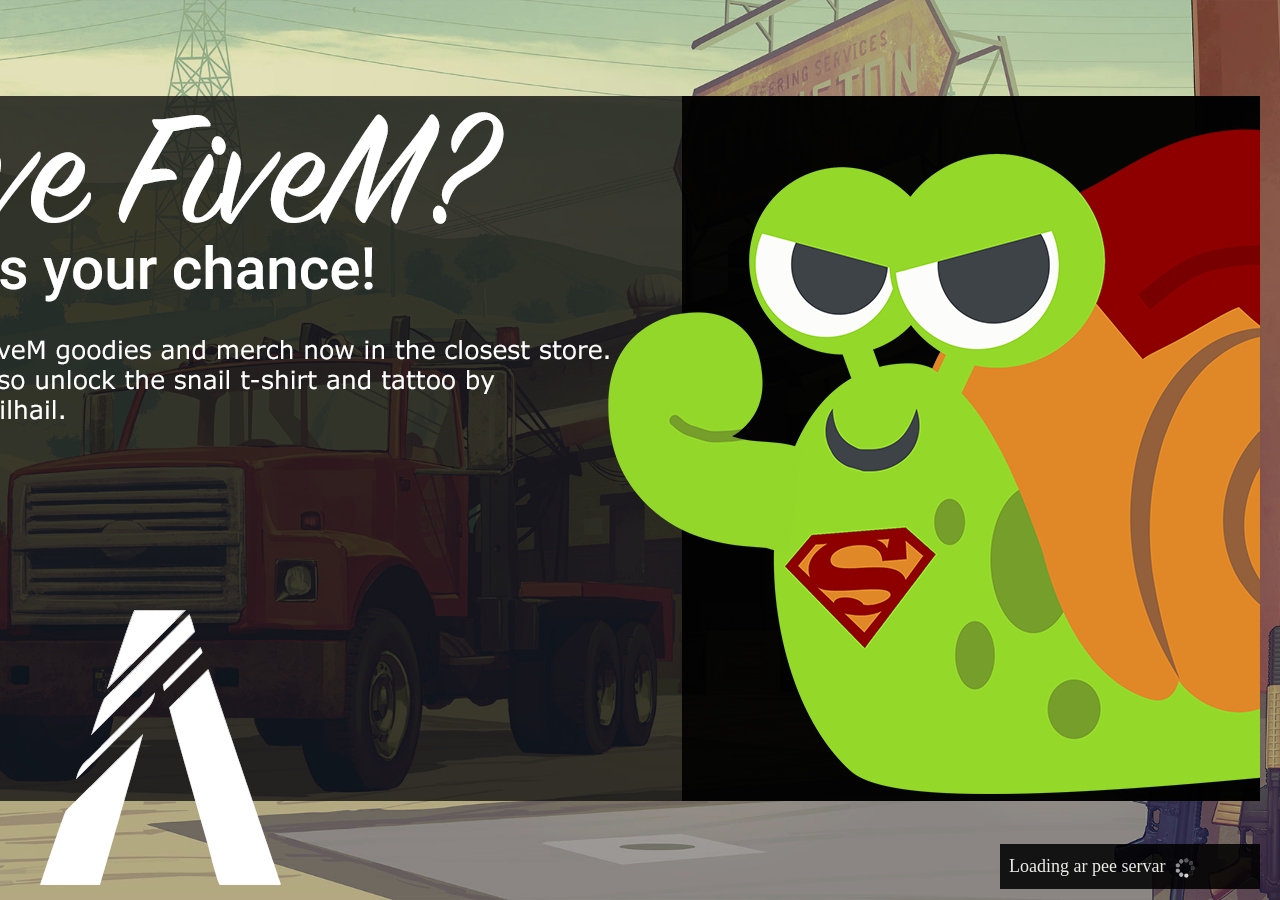
==== index.html @ cd947471 "Tha resource. This is the most noob thing I have uploaded." ====
<!DOCTYPE html>
<!-- Don't mind the mess.

********************************************************************
CONTACT: @Skypo
********************************************************************
FiveM: https://forum.fivem.net/u/Skypo
Github: https://github.com/OfficialSkypo
Discord: https://discord.gg/ZRr7rcE
Youtube: https://www.youtube.com/channel/UCvyOpEifWxdTgsnWNFOIxjA
Twitter: https://twitter.com/OfficialSkypo 

!-->
<html lang="en">
  <head>
    <meta charset="utf-8">
    <meta name="viewport" content="width=device-width, initial-scale=1.0, maximum-scale=1.0, user-scalable=0">
	
    <title>CONNECTING TO SERVER</title>				    
<style type="text/css">
body { color: #ffffff; background: #000000; }
</style>

<!-- CSS Style for the background slider -->
<link rel="stylesheet" href="css/style.css">

</head>
<body>
<header>
<!-- Infobox -->
<div id="infobox"><p style="position: absolute; top: 80px; right: 20px;">
<img class="infoboxslide" src="infobox/1.png">
<img class="infoboxslide" src="infobox/2.png">
<img class="infoboxslide " src="infobox/3.png">
<img class="infoboxslide" src="infobox/4.png">
</p></div>
<!-- END INFOBOX -->

			<!-- Loader (for some reason this refuses to use CSS) -->
<div id="loading"><p style="position: absolute; right: 20px; bottom: -5px; border:1px; border-style:solid; border-color:#000000; background: #000000; padding: 0.5em; width: 260px; opacity: 0.85;"><font face="verdana" size="4">Loading ar pee servar</font><font color="#000000">#</font><img src="img/loading.gif" style="width:20px;height:20px;"></p></div>
			<!-- END LOADER -->

			<!-- Logo (for some reason this refuses to use CSS) -->
<div id="logo"><p style="position: absolute; left: -0px; bottom: -15px;"><img src="img/logo.png"></p></div>
			<!-- END LOGO -->

			<!-- Background music -->
    	<div style="display:none"><audio controls id="audio" autoplay="autoplay">
	<source src="music/loadscreen.mp3" type="audio/mpeg"> <!-- INSERT MUSICA HAIRE -->
	Music has stopped working.
	</audio></div>
	        <!-- END BACKGROUND MUSIC -->

			<!-- Infobox slider -->
<script>			var slideIndex = 0;
carousel();

function carousel() {
    var i;
    var x = document.getElementsByClassName("infoboxslide");
    for (i = 0; i < x.length; i++) {
      x[i].style.display = "none"; 
    }
    slideIndex++;
    if (slideIndex > x.length) {slideIndex = 1} 
    x[slideIndex-1].style.display = "block"; 
    setTimeout(carousel, 10000); // Change image every 10 seconds
}
</script>
<!-- END INFOBOX SLIDER -->			
			
<!-- Background Slider -->
  <script src="js/jquery-1.11.0.min.js"></script>
  <script src="js/jquery.backstretch.min.js"></script>
  <script src="js/owl.carousel.min.js"></script>
  <script src="js/jquery.ajaxchimp.js"></script>
  <script src="js/lj-safety-first.js"></script>
  <!-- END BACKGROUND SLIDER -->

<!-- Loadscreen time out -->
    <script>
        var timer = setTimeout(function() {
            window.location='timeout.html' <!-- redirection path -->
        }, 201000); <!-- Time out in milliseconds before redirect -->
    </script>
	        <!-- END LOADSCREEN TIME OUT -->  
  </body>
</html>
---- css/style.css ----
/*
  Author: Lumberjacks
  Template: Safety First (Coming Soon)
  Version: 1.0
  URL: http://themeforest.net/user/Lumberjacks/
*/



/* TABLE OF CONTENTS

  1. Import section
  2. Basic styles
  3. Typography
  4. Breakpoint for high-res devices
  5. Header
  6. Home (slide #1)
  7. Subscribe (slide #2)
  8. About (slide #3)
  9. Contact (slide #4)
  10. Breakpoints

*/



/* 1. IMPORT SECTION */

  @import url("bootstrap.css");
  @import url("http://fonts.googleapis.com/css?family=Open+Sans:700italic,800,700,300,400&subset=latin,latin-ext");
  @import url("font-awesome.min.css");
  @import url("owl.carousel.css");



/* 2. BASIC STYLES */

  * {
    -webkit-user-select: none;
    -khtml-user-select: none;
    -moz-user-select: none;
    -ms-user-select: none;
    user-select: none;
  }

  html, body {
    height: 100%;
  }

  body {
    font: 16px/1.5 'Open Sans', "Century Gothic", "Trebuchet MS", Helvetica, sans-serif;
    background-color: #262626;
    color: #fff;
    font-weight: 300;
    -webkit-font-smoothing: antialiased;
    text-rendering: optimizeLegibility;
  }

  a { 
    color: #ed5565;
    transition: all 0.125s ease-in-out 0s;
    -moz-transition: all 0.125s ease-in-out 0s;
    -webkit-transition: all 0.125s ease-in-out 0s;
    -o-transition: all 0.125s ease-in-out 0s;
    -ms-transition: all 0.125s ease-in-out 0s;
  }

  a:hover {
    color: #ed5565;
  }

  a, a:hover, a:active, a:focus {
    outline: 0;
    border: 0;
    text-decoration: none;
  }

  .lj-float-left {
    float: left;
  }

  .lj-float-right {
    float: right;
  }
  
  .lj-block-center {
    display: block;
    margin-left: auto;
    margin-right: auto;
  }
  
  .lj-show {
    display: block !important;
  }
  
  .lj-hide {
    display: none !important;
    visibility: hidden !important;
  }

  .lj-preloader {
    background: #fff url('../img/preloader.gif') no-repeat center center;
    bottom: 0;
    height: 100%;
    left: 0;
    overflow: hidden;
    position: hidden;
    right: 0;
    top: 0;
    width: 100%;
    z-index: 50;
  }



/* 3. TYPOGRAPHY */

  p {
    line-height: 1.5;
  }
    
  .lj-text-uppercase {
    text-transform: uppercase;
  }

  .lj-text-center {
    text-align: center;
  }

  .lj-text-left {
    text-align: left;
  }

  .lj-text-right {
    text-align: right;
  }

  .lj-text-justify {
    text-align: justify;
  }

  .lj-text-underline {
    text-decoration: underline;
  }



/* 4. BREAKPOINT FOR HIGH-RES DEVICES */

  @media
    only screen and (-webkit-min-device-pixel-ratio: 2),
    only screen and (   min--moz-device-pixel-ratio: 2),
    only screen and (     -o-min-device-pixel-ratio: 2/1),
    only screen and (        min-device-pixel-ratio: 2),
    only screen and (                min-resolution: 192dpi),
    only screen and (                min-resolution: 2dppx) {

      .lj-logo-1x {
      display: none !important;
    }
    
    .lj-logo-2x {
      display: block !important;
    }

  } 



/* 5. HEADER */

  header {
    width: 100%;
    height: 100%;
    overflow: hidden;
    position: relative;
    background-color: transparent;
  }
  
  header > .container {
    height: 100%;
    position: relative;
  }

  .wrapper {
    width: 100%;
    height: auto;
    position: relative;
    top: 50%;
  }
  
  .lj-overlay {
    width: 100%;
    height: 100%;   
    position: absolute;
    top: 0;
    left: 0;
  }
  
  .lj-background-repeat {
    background-repeat: repeat;
  }
  
  .lj-background-no-repeat {
    background-repeat: no-repeat;
  }
  
  .lj-overlay-none {
    display: none;
    visibility: hidden;
  }
  
  .lj-overlay-image {
    background-image: url('../img/lines.png');
    background-repeat: repeat;
  }
  
  .lj-overlay-color {
      background-color: rgba(0,0,0,0.25);
  }
  
  .lj-overlay-gradient {
    background: -moz-linear-gradient(215deg,  rgba(0,204,255,0.8) 0%, rgba(196,255,0,0.8) 100%); /* FF3.6+ */
    background: -webkit-gradient(linear, left bottom, right top, color-stop(0%,rgba(0,204,255,0.8)), color-stop(100%,rgba(196,255,0,0.8))); /* Chrome,Safari4+ */
    background: -webkit-linear-gradient(215deg,  rgba(0,204,255,0.8) 0%,rgba(196,255,0,0.8) 100%); /* Chrome10+,Safari5.1+ */
    background: -o-linear-gradient(215deg,  rgba(0,204,255,0.8) 0%,rgba(196,255,0,0.8) 100%); /* Opera 11.10+ */
    background: -ms-linear-gradient(215deg,  rgba(0,204,255,0.8) 0%,rgba(196,255,0,0.8) 100%); /* IE10+ */
    background: linear-gradient(215deg,  rgba(0,204,255,0.8) 0%,rgba(196,255,0,0.8) 100%); /* W3C */
    filter: progid:DXImageTransform.Microsoft.gradient( startColorstr='#00ccff', endColorstr='#c4ff00',GradientType=1 ) progid:DXImageTransform.Microsoft.AlphaImageLoader(src='../img/1x1.png'); /* IE6-9 fallback on horizontal gradient */
    pointer-events:none;
  }

  header.yt-background {
    background-image: url('../img/video.jpg');
    background-repeat: no-repeat;
    -webkit-background-size: cover;
    -moz-background-size: cover;
    -o-background-size: cover;
    background-size: cover;
    background-attachment: hidden;
  }
  
  .lj-logo a,
  .lj-logo img {
    width: 250px;
    height: 120px;
  }
  
  .lj-logo a {
    display: block;
  }
  
  .lj-logo img {
    vertical-align: bottom;
  }
  
  .lj-logo-1x {
    display: block;
  }
  
  .lj-logo-2x {
    display: none;
  }

  .lj-menu ul {
    list-style-type: none;
    list-style-position: inside;
    margin: 45px 0 0;
    padding: 0;
    text-align: right;
  }

  .lj-menu ul li {
    height: 30px;
    line-height: 30px;
    margin-right: 20px;
    display: inline-block;
    text-align: center;
  }

  .lj-menu ul li:last-child {
    margin-right: 0;
  }

  .lj-menu ul li a {
    display: inline-block;
    position: relative;
    padding-bottom: 1px;
    color: #fff;
    font-weight: 400;
  }

  .lj-menu ul li a:after {
    content: '';
    display: block;
    margin: auto;
    height: 1px;
    width: 0px;
    background: transparent;
    transition: width .3s ease, background-color .3s ease;
  }

  .lj-menu ul li a:hover:after,
  .lj-menu ul li a.activePage:after {
    width: 100%;
    background: #fff;
  }

  .lj-menu ul li.yt {
    margin-right: 10px;
  }

  .yt-controls a:hover {
    color: #ed5565;
  }

  .yt-controls a:hover:after {
    width: 0 !important;
    background: none !important;
  }

  .mobile .mbYTP_wrapper,
  .tablet .mbYTP_wrapper {
    z-index: 50 !important;
  }

  .mobile .yt-controls,
  .tablet .yt-controls {
    display: none;
  }

  .lj-carousel {
    margin-top: 50px;
  }



/* 6. HOME (SLIDE #1) */
  
  .lj-title h1 {
    font-size: 2.5em;
    font-weight: 300;
    color: #fff;
    margin: 0;
    word-wrap: break-word;
  }
  
  .lj-title span {
    color: #fff;
    font-weight: 700;
  }

  .lj-title-bordered {
    text-align: center;
  }

  .lj-title-bordered h1 {
    display: inline-block;
    font-size: 3em;
    line-height: 1em;
    font-weight: 800;
    color: #fff;
    letter-spacing: -1px;
    margin: 40px 0 0;
    word-break: break-word;
    border: 3px solid #fff;
    padding: 10px;
    -webkit-border-radius: 2px;
    -moz-border-radius: 2px;
    border-radius: 2px;
  }

  .lj-title-bordered span {
    display: block;
    font-size: 1.25em;
    color: #fff;
    font-family: Georgia, serif;
    font-style: italic;
    text-align: center;
    letter-spacing: 1px;
  }

  .lj-title-paragraph {
    margin-top: 20px;
  }

  .lj-title-paragraph p {
    color: #fff;
    margin: 0;
    font-family: Georgia, serif;
    font-style: italic;
  }

  .lj-countdown {
    color: #fff;
    margin-top: 40px;
    text-align: center;
  }

  .lj-countdown > * {
    text-align: center;
  }

  .lj-countdown div {
    display: inline-block;
  }

  .lj-countdown div span {
    width: 150px;
    display: block;     
  }

  .lj-countdown div span:first-child {
    height: 48px;
    font-family: 'Open Sans', "Century Gothic", "Trebuchet MS", Helvetica, sans-serif;
    font-weight: 700;
    font-size: 3em;
    line-height: 48px;
  }

  .lj-countdown div span:last-child {
    height: 25px;
    font-family: Georgia, serif;
    font-style: italic;
    font-weight: 300;
    font-size: 0.9em;
    line-height: 25px;
  }

  .lj-socials {
    margin-top: 40px;
    text-align: center;
  }

  .lj-socials ul {
    margin-top: 0;
    margin-bottom: 0;
    padding-left: 0;
    list-style-type: none;
  }

  .lj-socials li {
    display: inline-block;
    margin-right: 5px;
  }

  .lj-socials li a {
    width: 40px;
    height: 40px;
    display: inline-block;
    font-size: 1.1em;
    line-height: 40px;
    text-align: center;
    -webkit-border-radius: 2px;
    -moz-border-radius: 2px;
    border-radius: 2px;
    background-color: transparent;
    border: 1px solid #fff;
    color: #fff;
  }

  .lj-socials li a:hover {
    background-color: #ed5565;
    border: 1px solid #ed5565;
    color: #fff;
  }



/* 7. SUBSCRIBE (SLIDE #2) */

  .lj-subscribe-info {
    margin-top: 40px;
    text-align: center;
  }

  .lj-subscribe-info p {
    margin: 0;
    color: #fff;
    font-weight: 700;
  }

  .lj-subscribe-info p i {
    margin-left: 10px;
  }

  .lj-subscribe-form {
    margin-top: 40px;
  }

  .lj-subscribe-form form {
    width: 600px;
    margin: 0 auto;
  }

  .lj-subscribe-form input[type=text] {
    width: 65%;
    height: 60px;
    display: block;
    padding: 0 20px;      
    background-color: #fff;
    border: 1px solid #fff;
    -webkit-border-top-left-radius: 2px;
    -webkit-border-bottom-left-radius: 2px;
    -moz-border-radius-topleft: 2px;
    -moz-border-radius-bottomleft: 2px;
    border-top-left-radius: 2px;
    border-bottom-left-radius: 2px;
    line-height: 60px;
    color: #262626;
    float: left;
    -webkit-user-select: text;
    -khtml-user-select: text;
    -moz-user-select: text;
    -ms-user-select: text;
    user-select: text;
  }

  .lj-subscribe-form input:focus {
    outline: 0;
  }
    
  .lj-subscribe-form input[type=submit] {
    width: 35%;
    height: 60px;
    display: block;
    padding: 0 10px;
    background-color: transparent;
    border: 1px solid #fff;
    color: #fff; 
    -webkit-border-top-right-radius: 2px;
    -webkit-border-bottom-right-radius: 2px;
    -moz-border-radius-topright: 2px;
    -moz-border-radius-bottomright: 2px;
    border-top-right-radius: 2px;
    border-bottom-right-radius: 2px;
    font-weight: 700; 
    transition: all 0.125s ease-in-out 0s;
    -moz-transition: all 0.125s ease-in-out 0s;
    -webkit-transition: all 0.125s ease-in-out 0s;
    -o-transition: all 0.125s ease-in-out 0s;
    -ms-transition: all 0.125s ease-in-out 0s;
    float: right;
  }

  .lj-subscribe-form input[type=submit]:hover {
    background-color: #ed5565;
    border: 1px solid #ed5565;
    color: #fff;
  }

  .lj-subscribe-message {
    height: 2.5em;
    padding: 10px 20px;
    color: #fff;
    font-size: 0.9em;
    display: block;
    width: 100%;
    float: left;
  }

  .lj-subscribe-message i {
    margin-right: 5px;
  }

  .lj-subscribe-message .fa-warning {
    color: #ff5c5c;
  }

  .lj-subscribe-message .fa-check {
    color: #89d460;
  }  


    
/* 8. ABOUT (SLIDE #3) */

  .icons {
    background-color: #fff;
  }

  .icons > .container {
    padding-top: 150px;
    padding-bottom: 150px;
  }

  .lj-icon-box {
    padding: 0 20px;
    margin-top: 20px;
  }

  .lj-icon-box span {
    display: inline-block;
    font-size: 1.5em;
    text-align: center;
    color: #fff;
    margin-right: 15px;
  }

  .lj-icon-box span i {
    vertical-align: middle;
  }

  .lj-icon-box h3 {
    display: inline-block;
    font-weight: 700;
    font-size: 1.1em;
    word-wrap: break-word;
    color: #fff;
  }

  .lj-icon-box p {
    font-size: 0.9em;
    color: #fff;
  }

  .lj-icon-box > a {
    font-weight: 700;
    font-size: 0.85em;
    color: #262626;
    display: inline-block;
  }

  .lj-icon-box > a:hover {
    color: #ed5565; 
  }

  .lj-icon-box h3,
  .lj-icon-box p,
  .lj-icon-box > a {
    margin: 20px 0 0;
  }

  .lj-icon-box p a {
    font-weight: 700;
  }  



/* 9. CONTACT (SLIDE #4) */

  .lj-contact-message {
    height: 60px;
    line-height: 60px;
    padding: 0 20px;
    color: #fff;
    font-size: 0.9em;
    display: block;
    float: left;
    margin-top: 10px;
  }

  .lj-contact-message i {
    margin-right: 5px;
  }

  .lj-contact-message .fa-warning {
    color: #ff5c5c;
  }

  .lj-contact-message .fa-check {
    color: #89d460;
  }  

  .lj-contact-form form {
    width: 600px;
    margin: 20px auto 0;
  }

  .lj-contact-form input:focus,
  .lj-contact-form textarea:focus {
    outline: 0;
  }

  .lj-contact-form input[type=text] {
    width: 295px;
    height: 60px;
    display: block;
    padding: 0 20px;      
    background-color: #fff;
    border: 1px solid #fff;
    -webkit-border-radius: 2px;
    -moz-border-radius: 2px;
    border-radius: 2px;
    line-height: 44px;
    color: #262626;
    margin-right: 10px;
    float: left;
  }

  .lj-contact-form input[type=text]#contact-email {
    margin-right: 0;
  }

  .lj-contact-form textarea {
    width: 100%;
    height: 100px;
    display: block;
    padding: 20px;
    background-color: #fff;
    border: 1px solid #fff;
    -webkit-border-radius: 2px;
    -moz-border-radius: 2px;
    border-radius: 2px;
    color: #262626;
    margin-top: 10px;
    resize: vertical;
    overflow: hidden;
  }

  .lj-contact-form input[type=submit] {
    width: 200px;
    height: 60px;
    display: block;
    padding: 0 20px;
    background-color: transparent;
    border: 1px solid #fff;
    color: #fff;
    -webkit-border-radius: 2px;
    -moz-border-radius: 2px;
    border-radius: 2px;
    font-weight: 700; 
    transition: all 0.125s ease-in-out 0s;
    -moz-transition: all 0.125s ease-in-out 0s;
    -webkit-transition: all 0.125s ease-in-out 0s;
    -o-transition: all 0.125s ease-in-out 0s;
    -ms-transition: all 0.125s ease-in-out 0s;
    margin-top: 10px;
    float: right;
  }

  .lj-contact-form input[type=submit]:hover {
    background-color: #ed5565;
    border: 1px solid #ed5565;
    color: #fff;
  }



/* 10. BREAKPOINTS */

  @media (min-width: 992px) and (max-width: 1199px) {



  }

  @media (max-width: 991px) {

    /* 5. HEADER */

    .wrapper {
      position: static;
      top: 0;
      margin-top: 50px !important;
      margin-bottom: 50px;
    }

    .lj-logo a {
      margin: 0 auto;
    }

    .lj-menu ul {
      text-align: center;
    }

  }

  @media (min-width: 768px) and (max-width: 991px) {

    /* 7. SUBSCRIBE (SLIDE #2) */

    .lj-subscribe-form {
      margin-top: 20px;
    }

  }

  @media (max-width: 767px) {

    /* 5. HEADER */

    header {
      min-height: 100%;
      height: auto;
      overflow-y: auto;
    }
    
    header > .container {
      min-height: 100%;
      height: auto;
    }

    .wrapper {
      width: 100%;
      position: static;
      top: 0;
      margin-top: 50px !important;
      margin-bottom: 50px;
    }

    /* 7. SUBSCRIBE (SLIDE #2) */
      
    .lj-subscribe-title {
      text-align: center;
    }

    .lj-subscribe-form {
      margin-top: 20px;
    }

    .lj-subscribe-form form {
      width: 75%;
    }

    .lj-subscribe-form input[type=text] {
      width: 100%;
      float: none;
    }

    .lj-subscribe-form input[type=submit] {
      width: 100%;
      float: none;
      margin-top: 10px;
    }

    .lj-subscribe-message {
      margin-top: 20px;
      height: auto;
      min-height: 1.5em;
      line-height: 1.5em;
      padding: 0;
      text-align: center;
      float: none;
    }

    /* 8. ABOUT (SLIDE #3) */

    .lj-icon-box {
      text-align: center;
      margin-bottom: 50px;
    }

    .lj-icon-box:last-child {
      margin-bottom: 0;
    }

    .lj-icon-box span {
      font-size: 3em;
    }

    .lj-icon-box h3 {
      font-size: 1.3em;
    }

    .lj-icon-box p {
      font-size: 1em;
      padding: 0 20%;
    }

    .lj-icon-box > a {
      font-size: 1em;
    }

    /* 9. CONTACT (SLIDE #4) */

    .lj-contact-form form {
      width: 75%;
    }

    .lj-contact-form input[type=text] {
      width: 100%;
      margin-right: 0;
    }

    .lj-contact-form input[type=text]#contact-email {
      margin-top: 10px;
    }

    .lj-contact-form input[type=submit] {
      width: 100%;
      float: none;
    }

    .lj-contact-message {
      margin-top: 20px;
      height: auto;
      min-height: 1.5em;
      line-height: 1.5em;
      padding: 0;
      text-align: center;
      float: none;
    }

  }
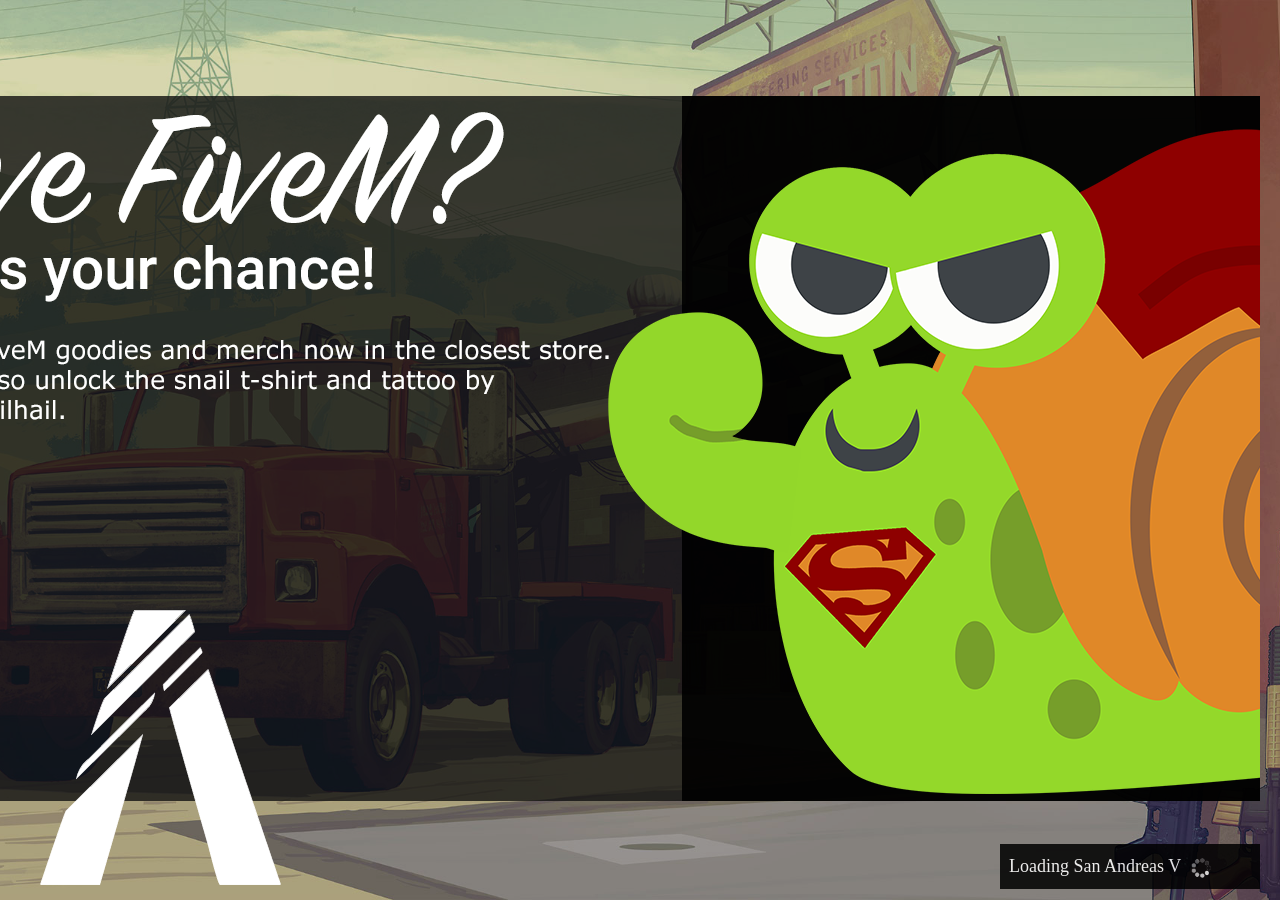
==== commit 4380f74c: "Add files via upload" ====
--- a/index.html
+++ b/index.html
@@ -1,43 +1,26 @@
 <!DOCTYPE html>
-<!-- Don't mind the mess.
-
-********************************************************************
-CONTACT: @Skypo
-********************************************************************
-FiveM: https://forum.fivem.net/u/Skypo
-Github: https://github.com/OfficialSkypo
-Discord: https://discord.gg/ZRr7rcE
-Youtube: https://www.youtube.com/channel/UCvyOpEifWxdTgsnWNFOIxjA
-Twitter: https://twitter.com/OfficialSkypo 
-
-!-->
 <html lang="en">
   <head>
     <meta charset="utf-8">
     <meta name="viewport" content="width=device-width, initial-scale=1.0, maximum-scale=1.0, user-scalable=0">
-	
-    <title>CONNECTING TO SERVER</title>				    
+    <title>CONNECTING TO SAN ANDREAS V</title>				    
 <style type="text/css">
 body { color: #ffffff; background: #000000; }
 </style>
-
-<!-- CSS Style for the background slider -->
 <link rel="stylesheet" href="css/style.css">
-
 </head>
 <body>
 <header>
-<!-- Infobox -->
+
 <div id="infobox"><p style="position: absolute; top: 80px; right: 20px;">
 <img class="infoboxslide" src="infobox/1.png">
 <img class="infoboxslide" src="infobox/2.png">
 <img class="infoboxslide " src="infobox/3.png">
 <img class="infoboxslide" src="infobox/4.png">
 </p></div>
-<!-- END INFOBOX -->
 
 			<!-- Loader (for some reason this refuses to use CSS) -->
-<div id="loading"><p style="position: absolute; right: 20px; bottom: -5px; border:1px; border-style:solid; border-color:#000000; background: #000000; padding: 0.5em; width: 260px; opacity: 0.85;"><font face="verdana" size="4">Loading ar pee servar</font><font color="#000000">#</font><img src="img/loading.gif" style="width:20px;height:20px;"></p></div>
+<div id="loading"><p style="position: absolute; right: 20px; bottom: -5px; border:1px; border-style:solid; border-color:#000000; background: #000000; padding: 0.5em; width: 260px; opacity: 0.85;"><font face="verdana" size="4">Loading San Andreas V</font><font color="#000000">#</font><img src="img/loading.gif" style="width:20px;height:20px;"></p></div>
 			<!-- END LOADER -->
 
 			<!-- Logo (for some reason this refuses to use CSS) -->
@@ -46,12 +29,15 @@
 
 			<!-- Background music -->
     	<div style="display:none"><audio controls id="audio" autoplay="autoplay">
-	<source src="music/loadscreen.mp3" type="audio/mpeg"> <!-- INSERT MUSICA HAIRE -->
-	Music has stopped working.
+	<source src="music/loadscreen.mp3" type="audio/mpeg">
+	Your browser does not support the audio element.
 	</audio></div>
+<script>
+  var audio = document.getElementById("audio");
+  audio.volume = 0.5;
+</script>
 	        <!-- END BACKGROUND MUSIC -->
 
-			<!-- Infobox slider -->
 <script>			var slideIndex = 0;
 carousel();
 
@@ -64,24 +50,23 @@
     slideIndex++;
     if (slideIndex > x.length) {slideIndex = 1} 
     x[slideIndex-1].style.display = "block"; 
-    setTimeout(carousel, 10000); // Change image every 10 seconds
+    setTimeout(carousel, 8000); // Change image every 2 seconds
 }
-</script>
-<!-- END INFOBOX SLIDER -->			
+</script>			
 			
-<!-- Background Slider -->
+<!-- Slider -->
   <script src="js/jquery-1.11.0.min.js"></script>
   <script src="js/jquery.backstretch.min.js"></script>
   <script src="js/owl.carousel.min.js"></script>
   <script src="js/jquery.ajaxchimp.js"></script>
   <script src="js/lj-safety-first.js"></script>
-  <!-- END BACKGROUND SLIDER -->
+  <!-- END SLIDER -->
 
 <!-- Loadscreen time out -->
     <script>
         var timer = setTimeout(function() {
-            window.location='timeout.html' <!-- redirection path -->
-        }, 201000); <!-- Time out in milliseconds before redirect -->
+            window.location='timeout.html'
+        }, 180000);
     </script>
 	        <!-- END LOADSCREEN TIME OUT -->  
   </body>
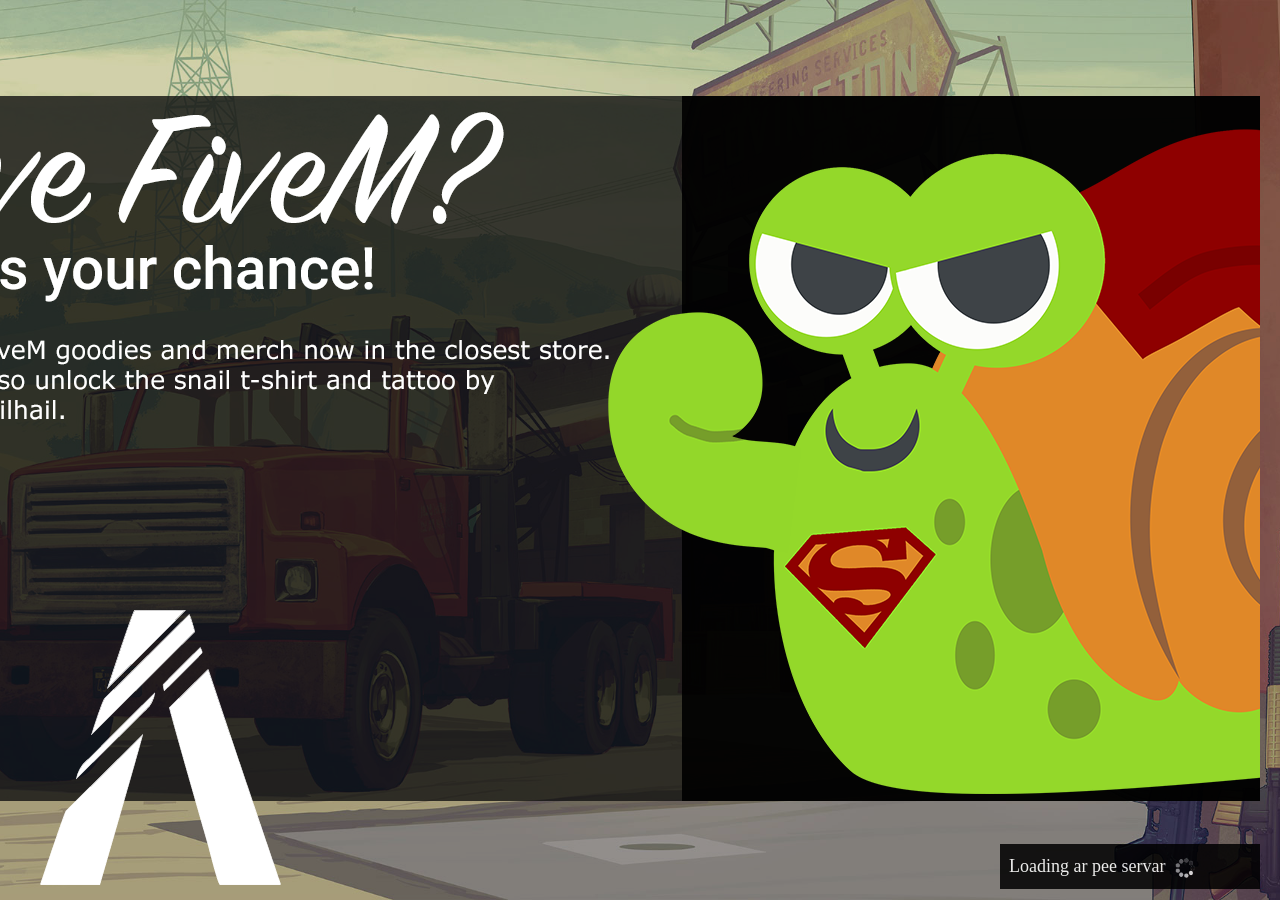
==== commit 696bc464: "Add files via upload" ====
--- a/index.html
+++ b/index.html
@@ -1,26 +1,43 @@
 <!DOCTYPE html>
+<!-- Don't mind the mess.
+
+********************************************************************
+CONTACT: @Skypo
+********************************************************************
+FiveM: https://forum.fivem.net/u/Skypo
+Github: https://github.com/OfficialSkypo
+Discord: https://discord.gg/ZRr7rcE
+Youtube: https://www.youtube.com/channel/UCvyOpEifWxdTgsnWNFOIxjA
+Twitter: https://twitter.com/OfficialSkypo 
+
+!-->
 <html lang="en">
   <head>
     <meta charset="utf-8">
     <meta name="viewport" content="width=device-width, initial-scale=1.0, maximum-scale=1.0, user-scalable=0">
-    <title>CONNECTING TO SAN ANDREAS V</title>				    
+	
+    <title>CONNECTING TO SERVER</title>				    
 <style type="text/css">
 body { color: #ffffff; background: #000000; }
 </style>
+
+<!-- CSS Style for the background slider -->
 <link rel="stylesheet" href="css/style.css">
+
 </head>
 <body>
 <header>
-
+<!-- Infobox -->
 <div id="infobox"><p style="position: absolute; top: 80px; right: 20px;">
 <img class="infoboxslide" src="infobox/1.png">
 <img class="infoboxslide" src="infobox/2.png">
 <img class="infoboxslide " src="infobox/3.png">
 <img class="infoboxslide" src="infobox/4.png">
 </p></div>
+<!-- END INFOBOX -->
 
 			<!-- Loader (for some reason this refuses to use CSS) -->
-<div id="loading"><p style="position: absolute; right: 20px; bottom: -5px; border:1px; border-style:solid; border-color:#000000; background: #000000; padding: 0.5em; width: 260px; opacity: 0.85;"><font face="verdana" size="4">Loading San Andreas V</font><font color="#000000">#</font><img src="img/loading.gif" style="width:20px;height:20px;"></p></div>
+<div id="loading"><p style="position: absolute; right: 20px; bottom: -5px; border:1px; border-style:solid; border-color:#000000; background: #000000; padding: 0.5em; width: 260px; opacity: 0.85;"><font face="verdana" size="4">Loading ar pee servar</font><font color="#000000">#</font><img src="img/loading.gif" style="width:20px;height:20px;"></p></div>
 			<!-- END LOADER -->
 
 			<!-- Logo (for some reason this refuses to use CSS) -->
@@ -28,16 +45,17 @@
 			<!-- END LOGO -->
 
 			<!-- Background music -->
-    	<div style="display:none"><audio controls id="audio" autoplay="autoplay">
-	<source src="music/loadscreen.mp3" type="audio/mpeg">
-	Your browser does not support the audio element.
-	</audio></div>
-<script>
-  var audio = document.getElementById("audio");
-  audio.volume = 0.5;
-</script>
+    	<div style="display:none"><audio controls id="audio" autoplay="autoplay" onloadeddata="setHalfVolume()">
+	<source src="music/loadscreen.mp3" type="audio/mpeg"> <!-- INSERT MUSICA HAIRE -->
+	Music has stopped working.
+	</audio>
+<script>	function setHalfVolume() {
+    var myAudio = document.getElementById("audio");  
+    myAudio.volume = 0.5; //Changed this to 0.5 or 50% volume since the function is called Set Half Volume ;)
+}</script></div>
 	        <!-- END BACKGROUND MUSIC -->
 
+			<!-- Infobox slider -->
 <script>			var slideIndex = 0;
 carousel();
 
@@ -50,23 +68,24 @@
     slideIndex++;
     if (slideIndex > x.length) {slideIndex = 1} 
     x[slideIndex-1].style.display = "block"; 
-    setTimeout(carousel, 8000); // Change image every 2 seconds
+    setTimeout(carousel, 10000); // Change image every 10 seconds
 }
-</script>			
+</script>
+<!-- END INFOBOX SLIDER -->			
 			
-<!-- Slider -->
+<!-- Background Slider -->
   <script src="js/jquery-1.11.0.min.js"></script>
   <script src="js/jquery.backstretch.min.js"></script>
   <script src="js/owl.carousel.min.js"></script>
   <script src="js/jquery.ajaxchimp.js"></script>
   <script src="js/lj-safety-first.js"></script>
-  <!-- END SLIDER -->
+  <!-- END BACKGROUND SLIDER -->
 
 <!-- Loadscreen time out -->
     <script>
         var timer = setTimeout(function() {
-            window.location='timeout.html'
-        }, 180000);
+            window.location='timeout.html' <!-- redirection path -->
+        }, 141000); <!-- Time out in milliseconds before redirect -->
     </script>
 	        <!-- END LOADSCREEN TIME OUT -->  
   </body>
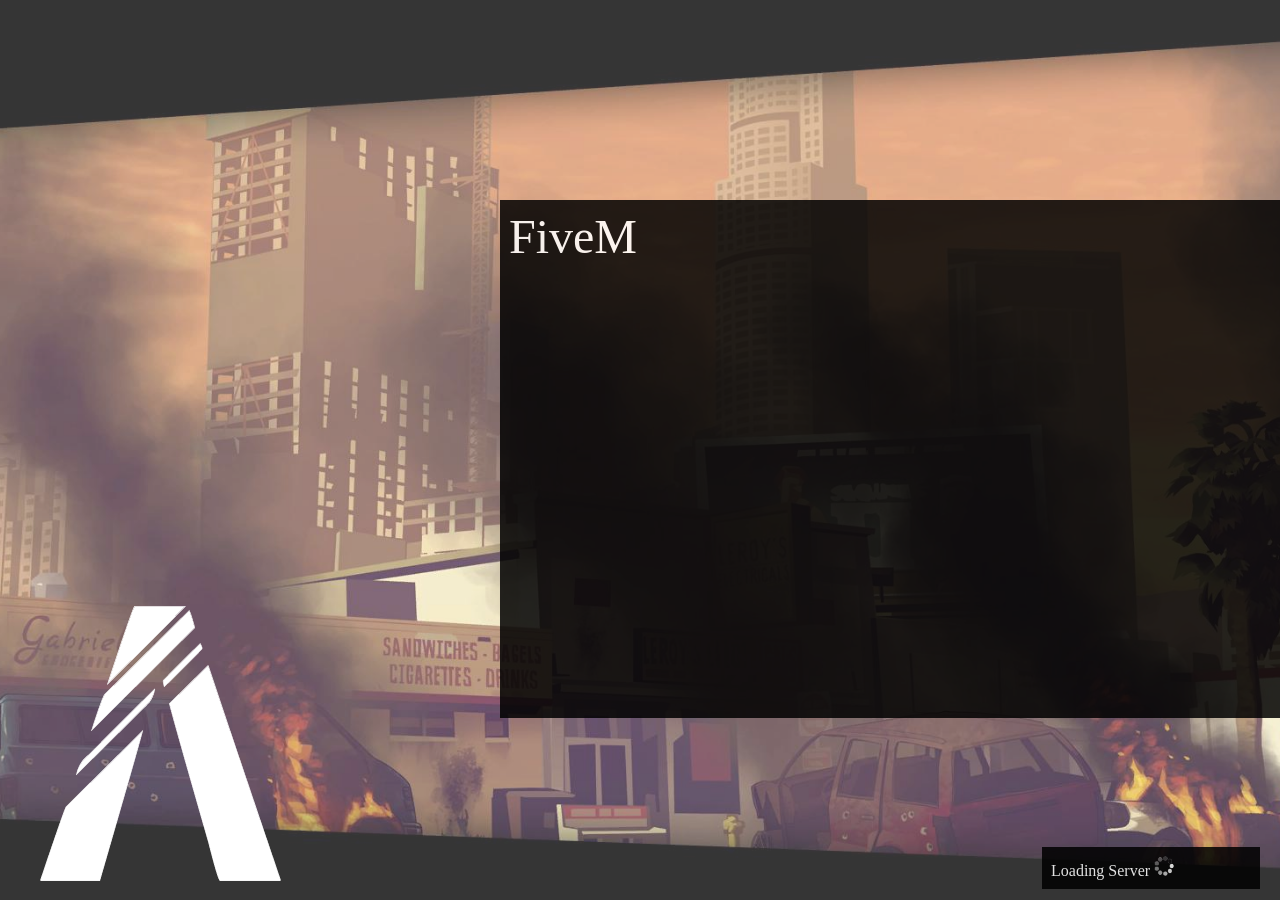
==== commit b4502a23: "inital push" ====
--- a/index.html
+++ b/index.html
@@ -1,92 +1,36 @@
 <!DOCTYPE html>
-<!-- Don't mind the mess.
-
-********************************************************************
-CONTACT: @Skypo
-********************************************************************
-FiveM: https://forum.fivem.net/u/Skypo
-Github: https://github.com/OfficialSkypo
-Discord: https://discord.gg/ZRr7rcE
-Youtube: https://www.youtube.com/channel/UCvyOpEifWxdTgsnWNFOIxjA
-Twitter: https://twitter.com/OfficialSkypo 
-
-!-->
-<html lang="en">
-  <head>
-    <meta charset="utf-8">
-    <meta name="viewport" content="width=device-width, initial-scale=1.0, maximum-scale=1.0, user-scalable=0">
-	
-    <title>CONNECTING TO SERVER</title>				    
-<style type="text/css">
-body { color: #ffffff; background: #000000; }
-</style>
-
-<!-- CSS Style for the background slider -->
-<link rel="stylesheet" href="css/style.css">
-
-</head>
-<body>
-<header>
-<!-- Infobox -->
-<div id="infobox"><p style="position: absolute; top: 80px; right: 20px;">
-<img class="infoboxslide" src="infobox/1.png">
-<img class="infoboxslide" src="infobox/2.png">
-<img class="infoboxslide " src="infobox/3.png">
-<img class="infoboxslide" src="infobox/4.png">
-</p></div>
-<!-- END INFOBOX -->
-
-			<!-- Loader (for some reason this refuses to use CSS) -->
-<div id="loading"><p style="position: absolute; right: 20px; bottom: -5px; border:1px; border-style:solid; border-color:#000000; background: #000000; padding: 0.5em; width: 260px; opacity: 0.85;"><font face="verdana" size="4">Loading ar pee servar</font><font color="#000000">#</font><img src="img/loading.gif" style="width:20px;height:20px;"></p></div>
-			<!-- END LOADER -->
-
-			<!-- Logo (for some reason this refuses to use CSS) -->
-<div id="logo"><p style="position: absolute; left: -0px; bottom: -15px;"><img src="img/logo.png"></p></div>
-			<!-- END LOGO -->
-
-			<!-- Background music -->
-    	<div style="display:none"><audio controls id="audio" autoplay="autoplay" onloadeddata="setHalfVolume()">
-	<source src="music/loadscreen.mp3" type="audio/mpeg"> <!-- INSERT MUSICA HAIRE -->
-	Music has stopped working.
-	</audio>
-<script>	function setHalfVolume() {
-    var myAudio = document.getElementById("audio");  
-    myAudio.volume = 0.5; //Changed this to 0.5 or 50% volume since the function is called Set Half Volume ;)
-}</script></div>
-	        <!-- END BACKGROUND MUSIC -->
-
-			<!-- Infobox slider -->
-<script>			var slideIndex = 0;
-carousel();
-
-function carousel() {
-    var i;
-    var x = document.getElementsByClassName("infoboxslide");
-    for (i = 0; i < x.length; i++) {
-      x[i].style.display = "none"; 
-    }
-    slideIndex++;
-    if (slideIndex > x.length) {slideIndex = 1} 
-    x[slideIndex-1].style.display = "block"; 
-    setTimeout(carousel, 10000); // Change image every 10 seconds
-}
-</script>
-<!-- END INFOBOX SLIDER -->			
-			
-<!-- Background Slider -->
-  <script src="js/jquery-1.11.0.min.js"></script>
-  <script src="js/jquery.backstretch.min.js"></script>
-  <script src="js/owl.carousel.min.js"></script>
-  <script src="js/jquery.ajaxchimp.js"></script>
-  <script src="js/lj-safety-first.js"></script>
-  <!-- END BACKGROUND SLIDER -->
-
-<!-- Loadscreen time out -->
-    <script>
-        var timer = setTimeout(function() {
-            window.location='timeout.html' <!-- redirection path -->
-        }, 141000); <!-- Time out in milliseconds before redirect -->
-    </script>
-	        <!-- END LOADSCREEN TIME OUT -->  
-  </body>
-</html>
+<html>
+	<head>
+		<meta charset="UTF-8">
+		<title>Loading Screen</title>
+		<link rel="stylesheet" href="css/style.css">
+	</head>
+	<body>
+		<!-- style rule to "change" the tweet shown ;) -->
+		<div id="styles"><style> .twitter ul > li:nth-child(1){display:inline;} .twitter ul > li:nth-child(2) {display:none;} .twitter ul > li:nth-child(3) {display:none;} .twitter ul > li:nth-child(4) {display:none;} .twitter ul > li:nth-child(5) {display:none;} </style></div>
+		<!-- Loading Text -->
+		<p class="loadingText">
+			Loading Server
+			<img class="loadingGIF" src="img/loading.gif">
+		</p>
+		<!-- Logo -->
+		<p class="logo">
+			<img src="img/logo.png">
+		</p>
+		<!-- InfoBox -->
+		<div class="infoboxParent">
+			<div class="infoboxData">
+				<font size=40>FiveM</font>
+				<div class="twitter" id="tweet"></div>
+			</div>
+			<div class="infoboxEmptySpace"></div>
+		</div>
+		<!-- Scripts -->
+		<script src="js/jquery.min.js"></script>
+		<script src="js/backstretch.min.js"></script>
+		<script src="js/backgrounds.js"></script>
+		<script src="js/twitterFetcher_min.js"></script>
+		<script src="js/tweets.js"></script>
+		<!-- Scripts end -->
+	</body>
+</html>
--- a/css/style.css
+++ b/css/style.css
@@ -1,895 +1,68 @@
-/*
-  Author: Lumberjacks
-  Template: Safety First (Coming Soon)
-  Version: 1.0
-  URL: http://themeforest.net/user/Lumberjacks/
-*/
-
-
-
-/* TABLE OF CONTENTS
-
-  1. Import section
-  2. Basic styles
-  3. Typography
-  4. Breakpoint for high-res devices
-  5. Header
-  6. Home (slide #1)
-  7. Subscribe (slide #2)
-  8. About (slide #3)
-  9. Contact (slide #4)
-  10. Breakpoints
-
-*/
-
-
-
-/* 1. IMPORT SECTION */
-
-  @import url("bootstrap.css");
-  @import url("http://fonts.googleapis.com/css?family=Open+Sans:700italic,800,700,300,400&subset=latin,latin-ext");
-  @import url("font-awesome.min.css");
-  @import url("owl.carousel.css");
-
-
-
-/* 2. BASIC STYLES */
-
-  * {
-    -webkit-user-select: none;
-    -khtml-user-select: none;
-    -moz-user-select: none;
-    -ms-user-select: none;
-    user-select: none;
-  }
-
-  html, body {
-    height: 100%;
-  }
-
-  body {
-    font: 16px/1.5 'Open Sans', "Century Gothic", "Trebuchet MS", Helvetica, sans-serif;
-    background-color: #262626;
-    color: #fff;
-    font-weight: 300;
-    -webkit-font-smoothing: antialiased;
-    text-rendering: optimizeLegibility;
-  }
-
-  a { 
-    color: #ed5565;
-    transition: all 0.125s ease-in-out 0s;
-    -moz-transition: all 0.125s ease-in-out 0s;
-    -webkit-transition: all 0.125s ease-in-out 0s;
-    -o-transition: all 0.125s ease-in-out 0s;
-    -ms-transition: all 0.125s ease-in-out 0s;
-  }
-
-  a:hover {
-    color: #ed5565;
-  }
-
-  a, a:hover, a:active, a:focus {
-    outline: 0;
-    border: 0;
-    text-decoration: none;
-  }
-
-  .lj-float-left {
-    float: left;
-  }
-
-  .lj-float-right {
-    float: right;
-  }
-  
-  .lj-block-center {
-    display: block;
-    margin-left: auto;
-    margin-right: auto;
-  }
-  
-  .lj-show {
-    display: block !important;
-  }
-  
-  .lj-hide {
-    display: none !important;
-    visibility: hidden !important;
-  }
-
-  .lj-preloader {
-    background: #fff url('../img/preloader.gif') no-repeat center center;
-    bottom: 0;
-    height: 100%;
-    left: 0;
-    overflow: hidden;
-    position: hidden;
-    right: 0;
-    top: 0;
-    width: 100%;
-    z-index: 50;
-  }
-
-
-
-/* 3. TYPOGRAPHY */
-
-  p {
-    line-height: 1.5;
-  }
-    
-  .lj-text-uppercase {
-    text-transform: uppercase;
-  }
-
-  .lj-text-center {
-    text-align: center;
-  }
-
-  .lj-text-left {
-    text-align: left;
-  }
-
-  .lj-text-right {
-    text-align: right;
-  }
-
-  .lj-text-justify {
-    text-align: justify;
-  }
-
-  .lj-text-underline {
-    text-decoration: underline;
-  }
-
-
-
-/* 4. BREAKPOINT FOR HIGH-RES DEVICES */
-
-  @media
-    only screen and (-webkit-min-device-pixel-ratio: 2),
-    only screen and (   min--moz-device-pixel-ratio: 2),
-    only screen and (     -o-min-device-pixel-ratio: 2/1),
-    only screen and (        min-device-pixel-ratio: 2),
-    only screen and (                min-resolution: 192dpi),
-    only screen and (                min-resolution: 2dppx) {
-
-      .lj-logo-1x {
-      display: none !important;
-    }
-    
-    .lj-logo-2x {
-      display: block !important;
-    }
-
-  } 
-
-
-
-/* 5. HEADER */
-
-  header {
-    width: 100%;
-    height: 100%;
-    overflow: hidden;
-    position: relative;
-    background-color: transparent;
-  }
-  
-  header > .container {
-    height: 100%;
-    position: relative;
-  }
-
-  .wrapper {
-    width: 100%;
-    height: auto;
-    position: relative;
-    top: 50%;
-  }
-  
-  .lj-overlay {
-    width: 100%;
-    height: 100%;   
-    position: absolute;
-    top: 0;
-    left: 0;
-  }
-  
-  .lj-background-repeat {
-    background-repeat: repeat;
-  }
-  
-  .lj-background-no-repeat {
-    background-repeat: no-repeat;
-  }
-  
-  .lj-overlay-none {
-    display: none;
-    visibility: hidden;
-  }
-  
-  .lj-overlay-image {
-    background-image: url('../img/lines.png');
-    background-repeat: repeat;
-  }
-  
-  .lj-overlay-color {
-      background-color: rgba(0,0,0,0.25);
-  }
-  
-  .lj-overlay-gradient {
-    background: -moz-linear-gradient(215deg,  rgba(0,204,255,0.8) 0%, rgba(196,255,0,0.8) 100%); /* FF3.6+ */
-    background: -webkit-gradient(linear, left bottom, right top, color-stop(0%,rgba(0,204,255,0.8)), color-stop(100%,rgba(196,255,0,0.8))); /* Chrome,Safari4+ */
-    background: -webkit-linear-gradient(215deg,  rgba(0,204,255,0.8) 0%,rgba(196,255,0,0.8) 100%); /* Chrome10+,Safari5.1+ */
-    background: -o-linear-gradient(215deg,  rgba(0,204,255,0.8) 0%,rgba(196,255,0,0.8) 100%); /* Opera 11.10+ */
-    background: -ms-linear-gradient(215deg,  rgba(0,204,255,0.8) 0%,rgba(196,255,0,0.8) 100%); /* IE10+ */
-    background: linear-gradient(215deg,  rgba(0,204,255,0.8) 0%,rgba(196,255,0,0.8) 100%); /* W3C */
-    filter: progid:DXImageTransform.Microsoft.gradient( startColorstr='#00ccff', endColorstr='#c4ff00',GradientType=1 ) progid:DXImageTransform.Microsoft.AlphaImageLoader(src='../img/1x1.png'); /* IE6-9 fallback on horizontal gradient */
-    pointer-events:none;
-  }
-
-  header.yt-background {
-    background-image: url('../img/video.jpg');
-    background-repeat: no-repeat;
-    -webkit-background-size: cover;
-    -moz-background-size: cover;
-    -o-background-size: cover;
-    background-size: cover;
-    background-attachment: hidden;
-  }
-  
-  .lj-logo a,
-  .lj-logo img {
-    width: 250px;
-    height: 120px;
-  }
-  
-  .lj-logo a {
-    display: block;
-  }
-  
-  .lj-logo img {
-    vertical-align: bottom;
-  }
-  
-  .lj-logo-1x {
-    display: block;
-  }
-  
-  .lj-logo-2x {
-    display: none;
-  }
-
-  .lj-menu ul {
-    list-style-type: none;
-    list-style-position: inside;
-    margin: 45px 0 0;
-    padding: 0;
-    text-align: right;
-  }
-
-  .lj-menu ul li {
-    height: 30px;
-    line-height: 30px;
-    margin-right: 20px;
-    display: inline-block;
-    text-align: center;
-  }
-
-  .lj-menu ul li:last-child {
-    margin-right: 0;
-  }
-
-  .lj-menu ul li a {
-    display: inline-block;
-    position: relative;
-    padding-bottom: 1px;
-    color: #fff;
-    font-weight: 400;
-  }
-
-  .lj-menu ul li a:after {
-    content: '';
-    display: block;
-    margin: auto;
-    height: 1px;
-    width: 0px;
-    background: transparent;
-    transition: width .3s ease, background-color .3s ease;
-  }
-
-  .lj-menu ul li a:hover:after,
-  .lj-menu ul li a.activePage:after {
-    width: 100%;
-    background: #fff;
-  }
-
-  .lj-menu ul li.yt {
-    margin-right: 10px;
-  }
-
-  .yt-controls a:hover {
-    color: #ed5565;
-  }
-
-  .yt-controls a:hover:after {
-    width: 0 !important;
-    background: none !important;
-  }
-
-  .mobile .mbYTP_wrapper,
-  .tablet .mbYTP_wrapper {
-    z-index: 50 !important;
-  }
-
-  .mobile .yt-controls,
-  .tablet .yt-controls {
-    display: none;
-  }
-
-  .lj-carousel {
-    margin-top: 50px;
-  }
-
-
-
-/* 6. HOME (SLIDE #1) */
-  
-  .lj-title h1 {
-    font-size: 2.5em;
-    font-weight: 300;
-    color: #fff;
-    margin: 0;
-    word-wrap: break-word;
-  }
-  
-  .lj-title span {
-    color: #fff;
-    font-weight: 700;
-  }
-
-  .lj-title-bordered {
-    text-align: center;
-  }
-
-  .lj-title-bordered h1 {
-    display: inline-block;
-    font-size: 3em;
-    line-height: 1em;
-    font-weight: 800;
-    color: #fff;
-    letter-spacing: -1px;
-    margin: 40px 0 0;
-    word-break: break-word;
-    border: 3px solid #fff;
-    padding: 10px;
-    -webkit-border-radius: 2px;
-    -moz-border-radius: 2px;
-    border-radius: 2px;
-  }
-
-  .lj-title-bordered span {
-    display: block;
-    font-size: 1.25em;
-    color: #fff;
-    font-family: Georgia, serif;
-    font-style: italic;
-    text-align: center;
-    letter-spacing: 1px;
-  }
-
-  .lj-title-paragraph {
-    margin-top: 20px;
-  }
-
-  .lj-title-paragraph p {
-    color: #fff;
-    margin: 0;
-    font-family: Georgia, serif;
-    font-style: italic;
-  }
-
-  .lj-countdown {
-    color: #fff;
-    margin-top: 40px;
-    text-align: center;
-  }
-
-  .lj-countdown > * {
-    text-align: center;
-  }
-
-  .lj-countdown div {
-    display: inline-block;
-  }
-
-  .lj-countdown div span {
-    width: 150px;
-    display: block;     
-  }
-
-  .lj-countdown div span:first-child {
-    height: 48px;
-    font-family: 'Open Sans', "Century Gothic", "Trebuchet MS", Helvetica, sans-serif;
-    font-weight: 700;
-    font-size: 3em;
-    line-height: 48px;
-  }
-
-  .lj-countdown div span:last-child {
-    height: 25px;
-    font-family: Georgia, serif;
-    font-style: italic;
-    font-weight: 300;
-    font-size: 0.9em;
-    line-height: 25px;
-  }
-
-  .lj-socials {
-    margin-top: 40px;
-    text-align: center;
-  }
-
-  .lj-socials ul {
-    margin-top: 0;
-    margin-bottom: 0;
-    padding-left: 0;
-    list-style-type: none;
-  }
-
-  .lj-socials li {
-    display: inline-block;
-    margin-right: 5px;
-  }
-
-  .lj-socials li a {
-    width: 40px;
-    height: 40px;
-    display: inline-block;
-    font-size: 1.1em;
-    line-height: 40px;
-    text-align: center;
-    -webkit-border-radius: 2px;
-    -moz-border-radius: 2px;
-    border-radius: 2px;
-    background-color: transparent;
-    border: 1px solid #fff;
-    color: #fff;
-  }
-
-  .lj-socials li a:hover {
-    background-color: #ed5565;
-    border: 1px solid #ed5565;
-    color: #fff;
-  }
-
-
-
-/* 7. SUBSCRIBE (SLIDE #2) */
-
-  .lj-subscribe-info {
-    margin-top: 40px;
-    text-align: center;
-  }
-
-  .lj-subscribe-info p {
-    margin: 0;
-    color: #fff;
-    font-weight: 700;
-  }
-
-  .lj-subscribe-info p i {
-    margin-left: 10px;
-  }
-
-  .lj-subscribe-form {
-    margin-top: 40px;
-  }
-
-  .lj-subscribe-form form {
-    width: 600px;
-    margin: 0 auto;
-  }
-
-  .lj-subscribe-form input[type=text] {
-    width: 65%;
-    height: 60px;
-    display: block;
-    padding: 0 20px;      
-    background-color: #fff;
-    border: 1px solid #fff;
-    -webkit-border-top-left-radius: 2px;
-    -webkit-border-bottom-left-radius: 2px;
-    -moz-border-radius-topleft: 2px;
-    -moz-border-radius-bottomleft: 2px;
-    border-top-left-radius: 2px;
-    border-bottom-left-radius: 2px;
-    line-height: 60px;
-    color: #262626;
-    float: left;
-    -webkit-user-select: text;
-    -khtml-user-select: text;
-    -moz-user-select: text;
-    -ms-user-select: text;
-    user-select: text;
-  }
-
-  .lj-subscribe-form input:focus {
-    outline: 0;
-  }
-    
-  .lj-subscribe-form input[type=submit] {
-    width: 35%;
-    height: 60px;
-    display: block;
-    padding: 0 10px;
-    background-color: transparent;
-    border: 1px solid #fff;
-    color: #fff; 
-    -webkit-border-top-right-radius: 2px;
-    -webkit-border-bottom-right-radius: 2px;
-    -moz-border-radius-topright: 2px;
-    -moz-border-radius-bottomright: 2px;
-    border-top-right-radius: 2px;
-    border-bottom-right-radius: 2px;
-    font-weight: 700; 
-    transition: all 0.125s ease-in-out 0s;
-    -moz-transition: all 0.125s ease-in-out 0s;
-    -webkit-transition: all 0.125s ease-in-out 0s;
-    -o-transition: all 0.125s ease-in-out 0s;
-    -ms-transition: all 0.125s ease-in-out 0s;
-    float: right;
-  }
-
-  .lj-subscribe-form input[type=submit]:hover {
-    background-color: #ed5565;
-    border: 1px solid #ed5565;
-    color: #fff;
-  }
-
-  .lj-subscribe-message {
-    height: 2.5em;
-    padding: 10px 20px;
-    color: #fff;
-    font-size: 0.9em;
-    display: block;
-    width: 100%;
-    float: left;
-  }
-
-  .lj-subscribe-message i {
-    margin-right: 5px;
-  }
-
-  .lj-subscribe-message .fa-warning {
-    color: #ff5c5c;
-  }
-
-  .lj-subscribe-message .fa-check {
-    color: #89d460;
-  }  
-
-
-    
-/* 8. ABOUT (SLIDE #3) */
-
-  .icons {
-    background-color: #fff;
-  }
-
-  .icons > .container {
-    padding-top: 150px;
-    padding-bottom: 150px;
-  }
-
-  .lj-icon-box {
-    padding: 0 20px;
-    margin-top: 20px;
-  }
-
-  .lj-icon-box span {
-    display: inline-block;
-    font-size: 1.5em;
-    text-align: center;
-    color: #fff;
-    margin-right: 15px;
-  }
-
-  .lj-icon-box span i {
-    vertical-align: middle;
-  }
-
-  .lj-icon-box h3 {
-    display: inline-block;
-    font-weight: 700;
-    font-size: 1.1em;
-    word-wrap: break-word;
-    color: #fff;
-  }
-
-  .lj-icon-box p {
-    font-size: 0.9em;
-    color: #fff;
-  }
-
-  .lj-icon-box > a {
-    font-weight: 700;
-    font-size: 0.85em;
-    color: #262626;
-    display: inline-block;
-  }
-
-  .lj-icon-box > a:hover {
-    color: #ed5565; 
-  }
-
-  .lj-icon-box h3,
-  .lj-icon-box p,
-  .lj-icon-box > a {
-    margin: 20px 0 0;
-  }
-
-  .lj-icon-box p a {
-    font-weight: 700;
-  }  
-
-
-
-/* 9. CONTACT (SLIDE #4) */
-
-  .lj-contact-message {
-    height: 60px;
-    line-height: 60px;
-    padding: 0 20px;
-    color: #fff;
-    font-size: 0.9em;
-    display: block;
-    float: left;
-    margin-top: 10px;
-  }
-
-  .lj-contact-message i {
-    margin-right: 5px;
-  }
-
-  .lj-contact-message .fa-warning {
-    color: #ff5c5c;
-  }
-
-  .lj-contact-message .fa-check {
-    color: #89d460;
-  }  
-
-  .lj-contact-form form {
-    width: 600px;
-    margin: 20px auto 0;
-  }
-
-  .lj-contact-form input:focus,
-  .lj-contact-form textarea:focus {
-    outline: 0;
-  }
-
-  .lj-contact-form input[type=text] {
-    width: 295px;
-    height: 60px;
-    display: block;
-    padding: 0 20px;      
-    background-color: #fff;
-    border: 1px solid #fff;
-    -webkit-border-radius: 2px;
-    -moz-border-radius: 2px;
-    border-radius: 2px;
-    line-height: 44px;
-    color: #262626;
-    margin-right: 10px;
-    float: left;
-  }
-
-  .lj-contact-form input[type=text]#contact-email {
-    margin-right: 0;
-  }
-
-  .lj-contact-form textarea {
-    width: 100%;
-    height: 100px;
-    display: block;
-    padding: 20px;
-    background-color: #fff;
-    border: 1px solid #fff;
-    -webkit-border-radius: 2px;
-    -moz-border-radius: 2px;
-    border-radius: 2px;
-    color: #262626;
-    margin-top: 10px;
-    resize: vertical;
-    overflow: hidden;
-  }
-
-  .lj-contact-form input[type=submit] {
-    width: 200px;
-    height: 60px;
-    display: block;
-    padding: 0 20px;
-    background-color: transparent;
-    border: 1px solid #fff;
-    color: #fff;
-    -webkit-border-radius: 2px;
-    -moz-border-radius: 2px;
-    border-radius: 2px;
-    font-weight: 700; 
-    transition: all 0.125s ease-in-out 0s;
-    -moz-transition: all 0.125s ease-in-out 0s;
-    -webkit-transition: all 0.125s ease-in-out 0s;
-    -o-transition: all 0.125s ease-in-out 0s;
-    -ms-transition: all 0.125s ease-in-out 0s;
-    margin-top: 10px;
-    float: right;
-  }
-
-  .lj-contact-form input[type=submit]:hover {
-    background-color: #ed5565;
-    border: 1px solid #ed5565;
-    color: #fff;
-  }
-
-
-
-/* 10. BREAKPOINTS */
-
-  @media (min-width: 992px) and (max-width: 1199px) {
-
-
-
-  }
-
-  @media (max-width: 991px) {
-
-    /* 5. HEADER */
-
-    .wrapper {
-      position: static;
-      top: 0;
-      margin-top: 50px !important;
-      margin-bottom: 50px;
-    }
-
-    .lj-logo a {
-      margin: 0 auto;
-    }
-
-    .lj-menu ul {
-      text-align: center;
-    }
-
-  }
-
-  @media (min-width: 768px) and (max-width: 991px) {
-
-    /* 7. SUBSCRIBE (SLIDE #2) */
-
-    .lj-subscribe-form {
-      margin-top: 20px;
-    }
-
-  }
-
-  @media (max-width: 767px) {
-
-    /* 5. HEADER */
-
-    header {
-      min-height: 100%;
-      height: auto;
-      overflow-y: auto;
-    }
-    
-    header > .container {
-      min-height: 100%;
-      height: auto;
-    }
-
-    .wrapper {
-      width: 100%;
-      position: static;
-      top: 0;
-      margin-top: 50px !important;
-      margin-bottom: 50px;
-    }
-
-    /* 7. SUBSCRIBE (SLIDE #2) */
-      
-    .lj-subscribe-title {
-      text-align: center;
-    }
-
-    .lj-subscribe-form {
-      margin-top: 20px;
-    }
-
-    .lj-subscribe-form form {
-      width: 75%;
-    }
-
-    .lj-subscribe-form input[type=text] {
-      width: 100%;
-      float: none;
-    }
-
-    .lj-subscribe-form input[type=submit] {
-      width: 100%;
-      float: none;
-      margin-top: 10px;
-    }
-
-    .lj-subscribe-message {
-      margin-top: 20px;
-      height: auto;
-      min-height: 1.5em;
-      line-height: 1.5em;
-      padding: 0;
-      text-align: center;
-      float: none;
-    }
-
-    /* 8. ABOUT (SLIDE #3) */
-
-    .lj-icon-box {
-      text-align: center;
-      margin-bottom: 50px;
-    }
-
-    .lj-icon-box:last-child {
-      margin-bottom: 0;
-    }
-
-    .lj-icon-box span {
-      font-size: 3em;
-    }
-
-    .lj-icon-box h3 {
-      font-size: 1.3em;
-    }
-
-    .lj-icon-box p {
-      font-size: 1em;
-      padding: 0 20%;
-    }
-
-    .lj-icon-box > a {
-      font-size: 1em;
-    }
-
-    /* 9. CONTACT (SLIDE #4) */
-
-    .lj-contact-form form {
-      width: 75%;
-    }
-
-    .lj-contact-form input[type=text] {
-      width: 100%;
-      margin-right: 0;
-    }
-
-    .lj-contact-form input[type=text]#contact-email {
-      margin-top: 10px;
-    }
-
-    .lj-contact-form input[type=submit] {
-      width: 100%;
-      float: none;
-    }
-
-    .lj-contact-message {
-      margin-top: 20px;
-      height: auto;
-      min-height: 1.5em;
-      line-height: 1.5em;
-      padding: 0;
-      text-align: center;
-      float: none;
-    }
-
-  }+body{
+	overflow: hidden;
+}
+/* Logo */
+.logo{
+	position: absolute; 
+	left: -0px; 
+	bottom: -15px;
+}
+/* Loading bar */
+.loadingText{
+	position: absolute; 
+	right: 20px; 
+	bottom: -5px; 
+	border:1px; 
+	border-style:solid; 
+	border-color:#000000; 
+	background: #000000; 
+	padding: 0.5em; 
+	width: 200px; 
+	opacity: 0.85;
+	font-family: verdana;
+	font-size: 4;
+	color: white
+}
+.loadingGIF{
+	width:20px;
+	height:20px;"
+}
+/* INFOBOX */
+.infoboxParent {
+	width: 100%; 
+	height: 100%; 
+	display: flex; 
+	flex-flow: column;
+}
+.infoboxData {
+	position: absolute; 
+	top: 200px; 
+	left: 500px; 
+	border:1px; 
+	width: 1000px; 
+	height: 500px; 
+	border-style:solid; 
+	border-color:#000000; 
+	background: #000000; 
+	padding: 0.5em; 
+	opacity: 0.85;
+	font-family: verdana;
+	color: white;
+}
+.infoboxEmptySpace {
+	flex-grow : 1; 
+	background: #000000;
+}
+/* TWEETS */
+.interact {
+display: none;
+}
+.media img {
+  max-width:500px;
+  max-height:500px;
+  opactiy: 1.0;
+}
+.twitter ul {
+  list-style:none;
+  padding: 0.5em;
+}
